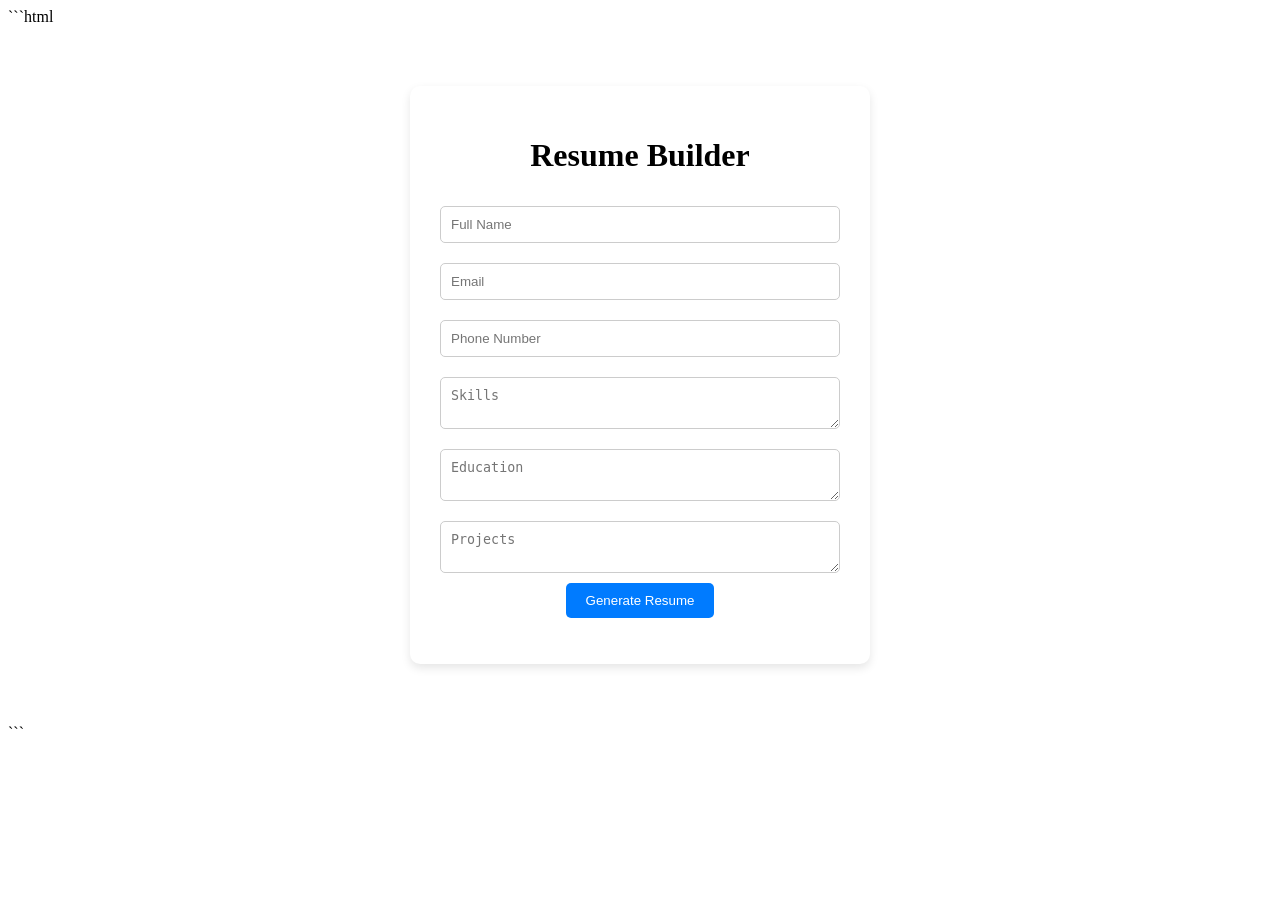
==== index.html @ dc5e7f30 "Merge branch 'main' of https://github.com/sandhya726/railwaymembercount" ====
```html
<!DOCTYPE html>
<html>
<head>
<title>Resume Builder</title>
<link rel="stylesheet" href="style.css">
</head>

<body>

<div class="container">

<h1>Resume Builder</h1>

<form action="resume.html">

<input type="text" name="name" placeholder="Full Name" required>

<input type="email" name="email" placeholder="Email">

<input type="text" name="phone" placeholder="Phone Number">

<textarea name="skills" placeholder="Skills"></textarea>

<textarea name="education" placeholder="Education"></textarea>

<textarea name="projects" placeholder="Projects"></textarea>

<button type="submit">Generate Resume</button>

</form>

</div>

</body>
</html>
```
---- style.css ----
```css
body{
font-family: Arial;
background:#f4f6f9;
margin:0;
padding:0;
}

.container{
width:400px;
margin:60px auto;
background:white;
padding:30px;
border-radius:10px;
box-shadow:0 4px 10px rgba(0,0,0,0.1);
text-align:center;
}

input,textarea{
width:100%;
padding:10px;
margin:10px 0;
border:1px solid #ccc;
border-radius:5px;
}

button{
background:#007bff;
color:white;
border:none;
padding:10px 20px;
border-radius:5px;
cursor:pointer;
}

button:hover{
background:#0056b3;
}

.resume-box{
width:700px;
margin:40px auto;
background:white;
padding:40px;
border-radius:10px;
box-shadow:0 5px 15px rgba(0,0,0,0.15);
}

.resume-box h1{
margin-bottom:5px;
}

.resume-box h2{
border-bottom:2px solid #007bff;
padding-bottom:5px;
}
```
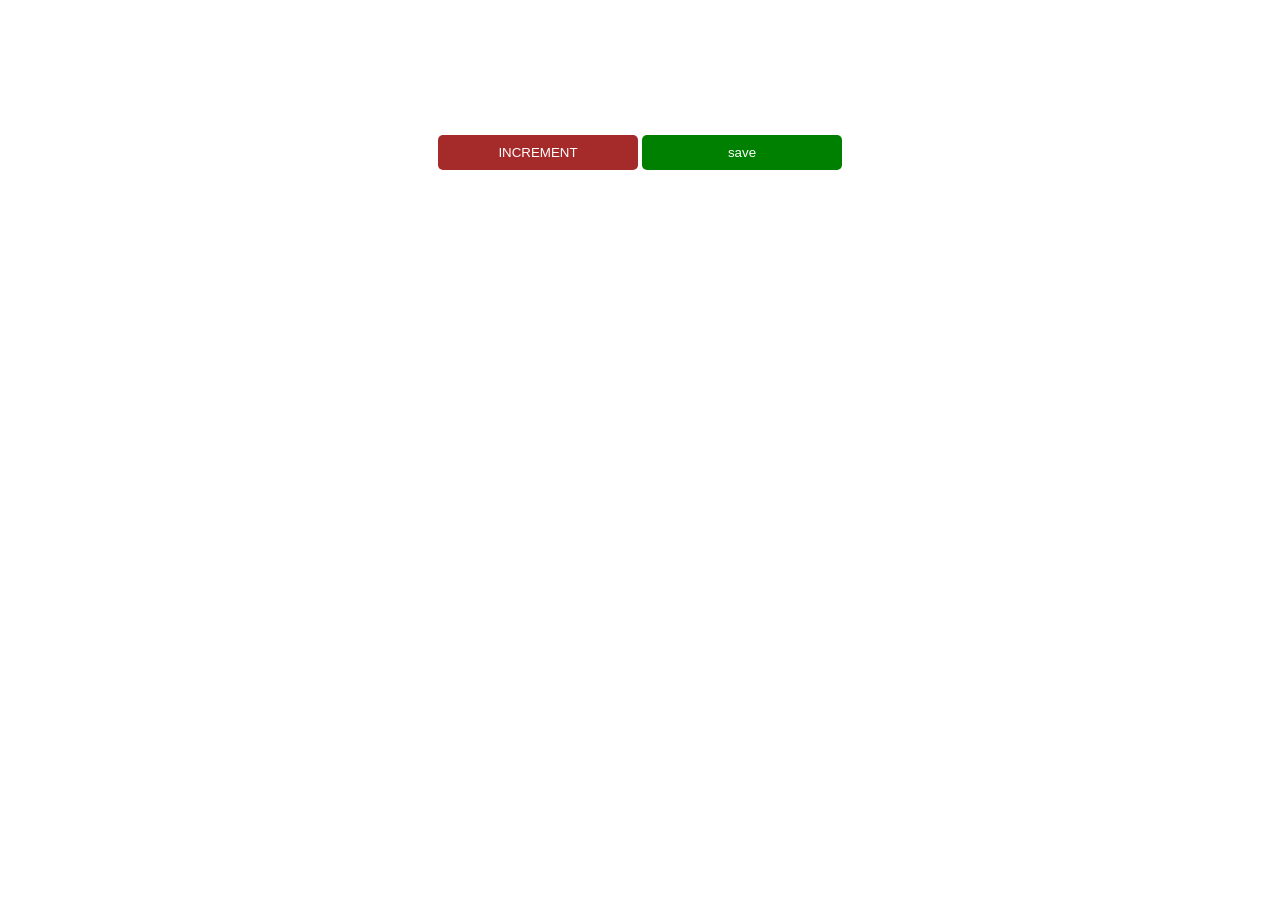
==== commit d02f3f78: "Rename station.html to index.html" ====
--- a/index.html
+++ b/index.html
@@ -1,37 +1,13 @@
-```html
-<!DOCTYPE html>
+
 <html>
-<head>
-<title>Resume Builder</title>
-<link rel="stylesheet" href="style.css">
-</head>
-
-<body>
-
-<div class="container">
-
-<h1>Resume Builder</h1>
-
-<form action="resume.html">
-
-<input type="text" name="name" placeholder="Full Name" required>
-
-<input type="email" name="email" placeholder="Email">
-
-<input type="text" name="phone" placeholder="Phone Number">
-
-<textarea name="skills" placeholder="Skills"></textarea>
-
-<textarea name="education" placeholder="Education"></textarea>
-
-<textarea name="projects" placeholder="Projects"></textarea>
-
-<button type="submit">Generate Resume</button>
-
-</form>
-
-</div>
-
-</body>
+    <head>
+        <link rel="stylesheet" href="index.css">
+    </head>
+    <body>
+        <h1>PEOPLE ENTERED</h1>
+        <h2 id="count-el" >0</h2>
+        <button id="increment-id" onclick="increment()">INCREMENT</button>
+        <button id="save-btn" onclick="save()">save</button>
+        <script src="count.js"></script>
+    </body>
 </html>
-```
--- a/index.css
+++ b/index.css
@@ -0,0 +1,40 @@
+
+
+body{
+    background-image: url("railway.JPG");
+    background-size: cover;
+    background-position: center;
+    background-repeat: no-repeat;
+    text-align: center;
+    font-weight: bold;
+}
+h1{
+    text-align:center;
+    margin-top: 10px;
+    margin-bottom: 10px;
+   color: white;
+}
+h2{
+    margin-top: 0px;
+    margin-bottom: 20px;
+    font-size: 50px;
+    color: white;
+}
+button{
+    border:0px;
+    padding-top: 10px;
+    padding-bottom: 10px;
+    color:white;
+    font-size: bold;
+    width:200px;
+    margin-bottom: 5px;
+    border-radius:5px ;
+}
+#increment-id
+{
+    background-color:brown;
+}
+#save-btn
+{
+    background-color: green;
+}
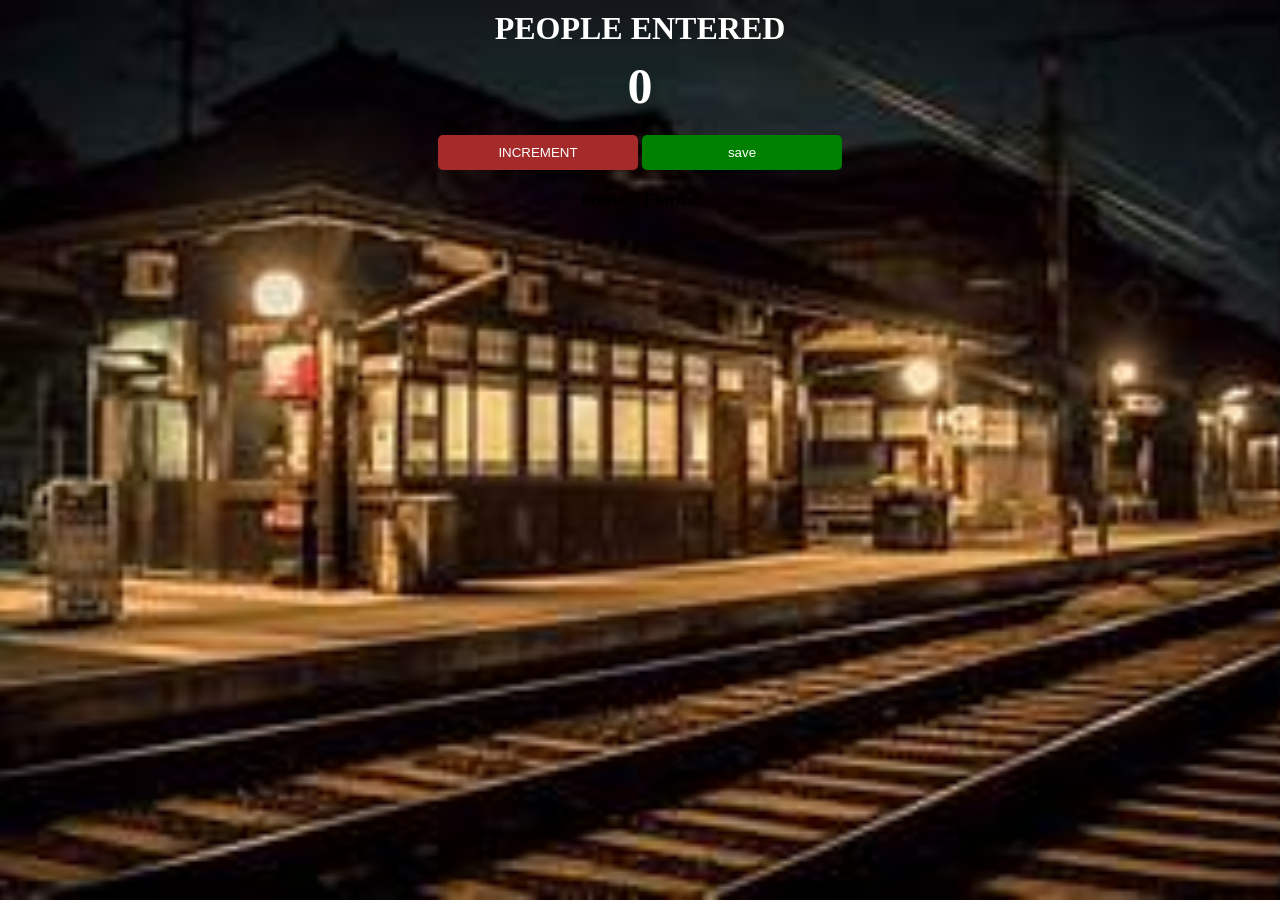
==== commit 676c3349: "Rename station.html to index.html" ====
--- a/index.html
+++ b/index.html
@@ -9,5 +9,6 @@
         <button id="increment-id" onclick="increment()">INCREMENT</button>
         <button id="save-btn" onclick="save()">save</button>
         <script src="count.js"></script>
+        <p id="save-el">Previous Entries: </p>
     </body>
 </html>
--- a/index.css
+++ b/index.css
@@ -1,7 +1,7 @@
 
 
 body{
-    background-image: url("railway.JPG");
+    background-image: url("railway.jpg");
     background-size: cover;
     background-position: center;
     background-repeat: no-repeat;
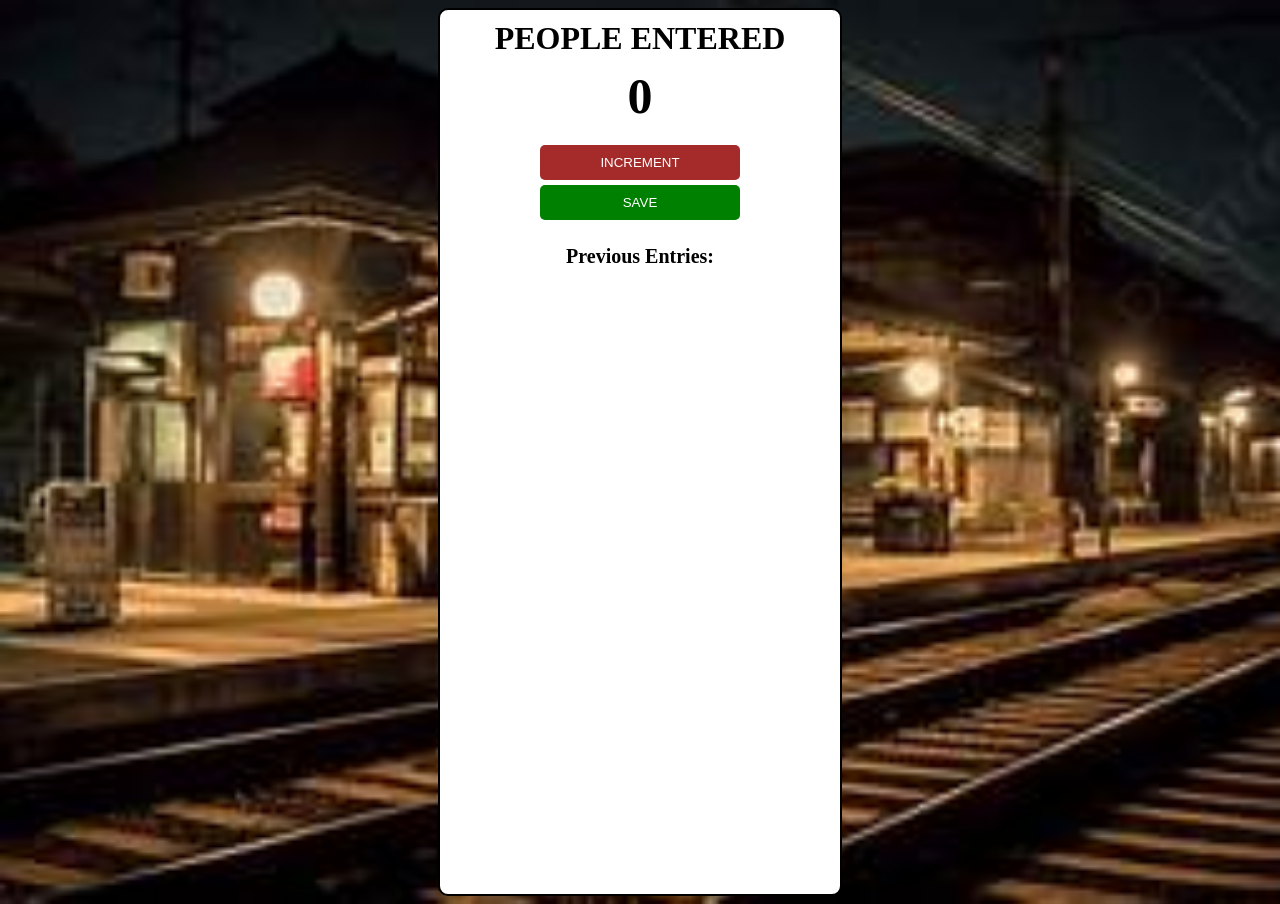
==== commit 2dc62406: "modifies all the file" ====
--- a/index.html
+++ b/index.html
@@ -4,11 +4,13 @@
         <link rel="stylesheet" href="index.css">
     </head>
     <body>
+        <div class="container">
         <h1>PEOPLE ENTERED</h1>
         <h2 id="count-el" >0</h2>
         <button id="increment-id" onclick="increment()">INCREMENT</button>
-        <button id="save-btn" onclick="save()">save</button>
-        <script src="count.js"></script>
+        <button id="save-btn" onclick="save()">SAVE</button>
         <p id="save-el">Previous Entries: </p>
+        <script src="count.js"></script>  
+        </div>   
     </body>
 </html>
--- a/index.css
+++ b/index.css
@@ -1,4 +1,3 @@
-
 
 body{
     background-image: url("railway.jpg");
@@ -8,17 +7,27 @@
     text-align: center;
     font-weight: bold;
 }
+.container
+{
+    border: 2px solid black;
+    background-color: white;
+    align-items: center;
+    height: 100%;
+    margin: 0 auto;
+    width: 400px;
+    border-radius: 10px;
+}
 h1{
     text-align:center;
     margin-top: 10px;
     margin-bottom: 10px;
-   color: white;
+   
 }
 h2{
     margin-top: 0px;
     margin-bottom: 20px;
     font-size: 50px;
-    color: white;
+   
 }
 button{
     border:0px;
@@ -38,3 +47,9 @@
 {
     background-color: green;
 }
+p
+{
+    
+    font-size: 20px;
+    font-weight: bold;
+}
